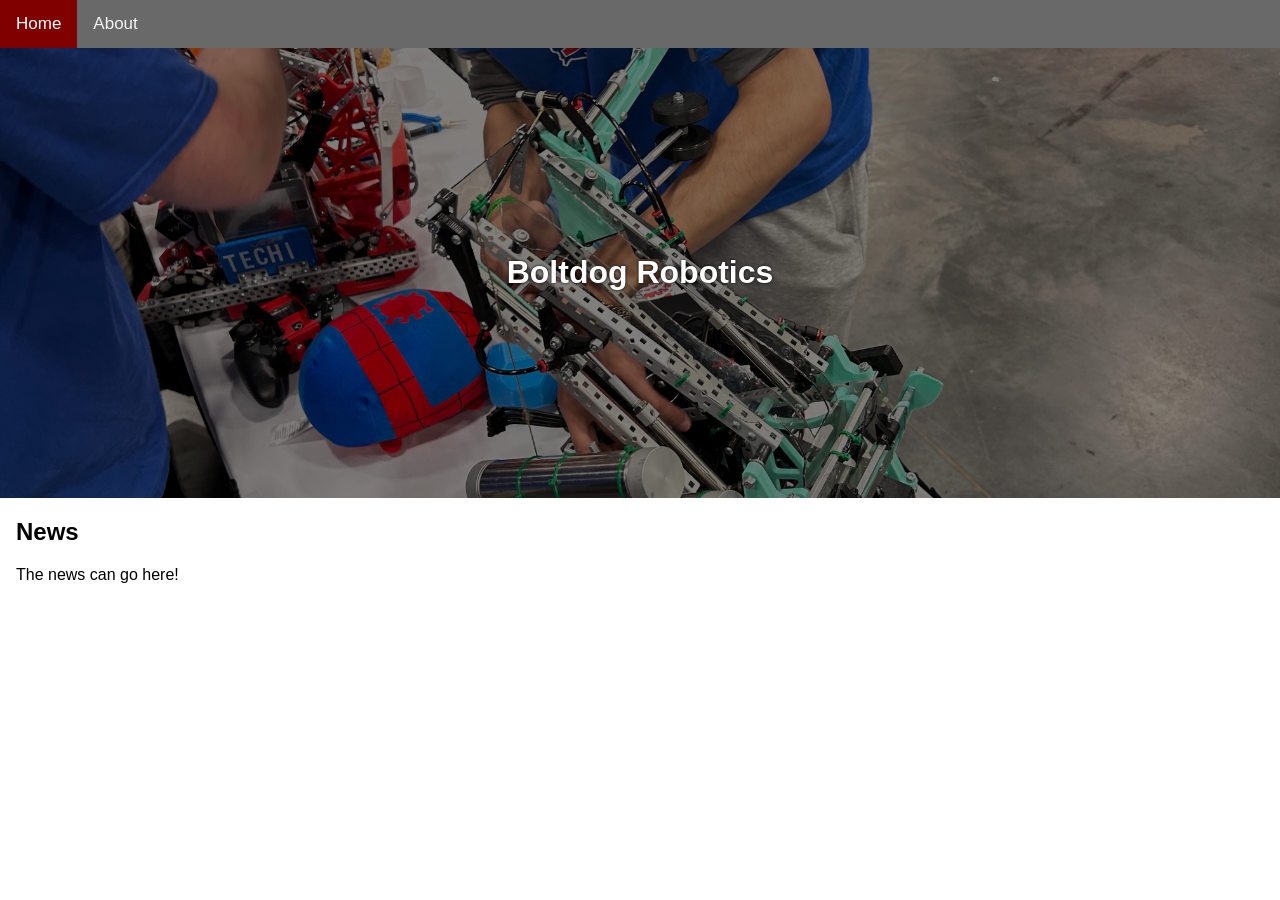
==== index.html @ 28a0e34d "Fixed case and renamed image file." ====
<!DOCTYPE html>
<html>
<head>
	<title>Boltdog Robotics</title>
	<meta name="viewport" content="width=device-width, initial-scale=1">
	<link href="/resources/styles.css" rel="stylesheet" type="text/css">
	<link rel="shortcut icon" type="image/x-icon" href="/favicon.ico">

	<style>
		.banner {
			background-image: linear-gradient(rgba(0,0,0,0.5),rgba(0,0,0,0.5)), url("/resources/img0000.jpg");
		}
	</style>
</head>
<body>
	<div class="topnav">
		<a class="active" href="index.html">Home</a>
		<a href="about.html">About</a>
	</div>

	<div class="banner">
		<div class="banner_text">
			<h1>Boltdog Robotics</h1>
		</div>
	</div>

	<div class="regular">
		<h2>News</h2>
		<p>The news can go here!</p>
	</div>

</body>
</html>
---- resources/styles.css ----
body, html {
	margin: 0;
	font-family: Arial, Helvetica, sans-serif;
    height: 100%;
}

.topnav {
	overflow: hidden;
	background-color: dimgray;
}

	.topnav a {
		float: left;
		color: #f2f2f2;
		text-align: center;
		padding: 14px 16px;
		text-decoration: none;
		transition: 0.2s;
		font-size: 17px;
	}

		.topnav a:hover {
			background-color: gray;
			color: black;
		}

		.topnav a.active {
			background-color: maroon;
			color: white;
		}

.banner {
	height: 50%;
	background-position: center;
	background-repeat: no-repeat;
	background-size: cover;
	background-color: darkgray;
	position: relative;
}

.banner_text {
	text-shadow: 0px 0px 3px rgba(0,0,0);
	text-align: center;
	position: absolute;
	top: 50%;
	left: 50%;
	transform: translate(-50%, -50%);
	color: white;
}

.regular {
	padding-left: 16px;
	padding-right: 16px;
}

.tabbed {
	text-indent: 2em;
	line-height: 0px;
}
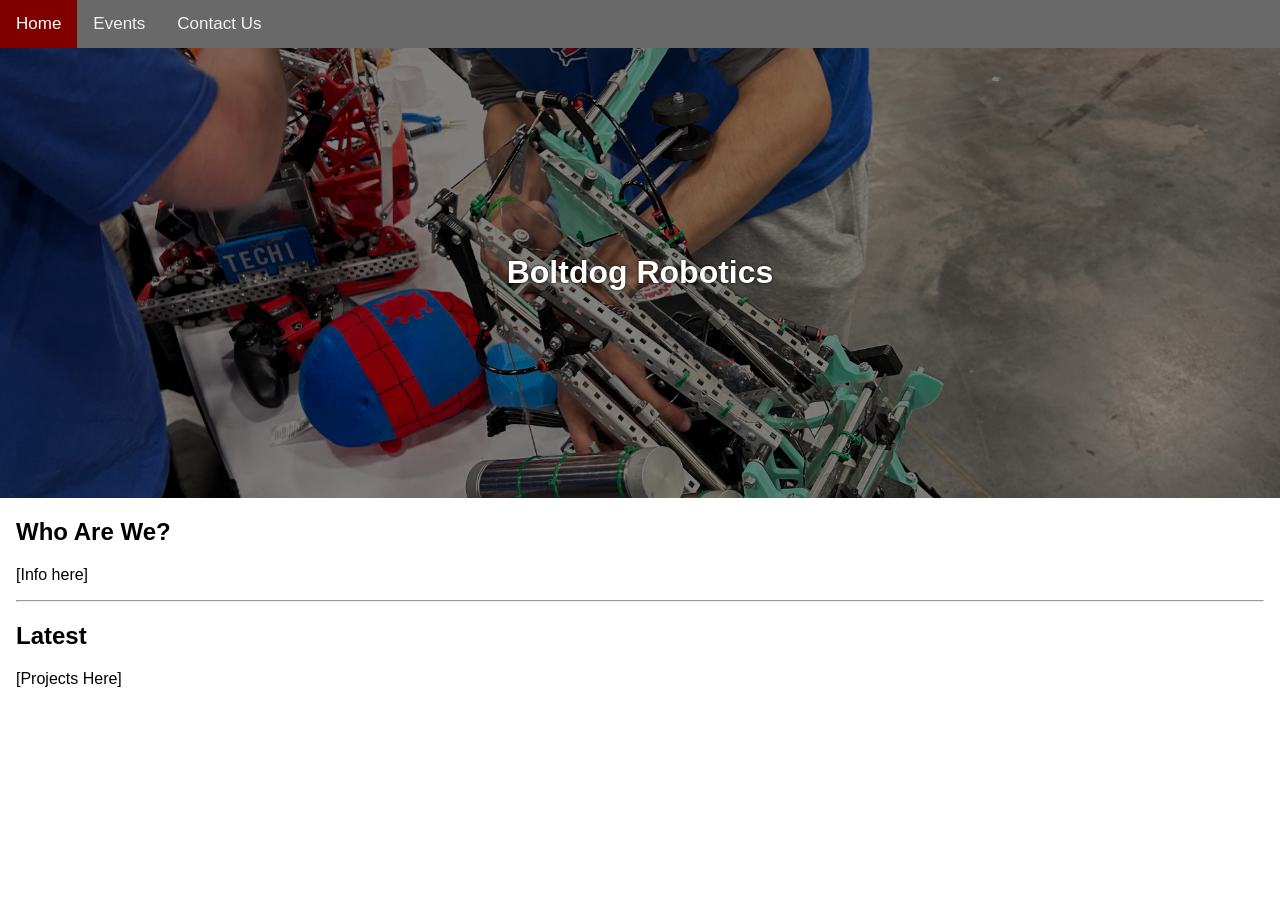
==== commit 03775847: "Moved around pages; added CSS for footer style" ====
--- a/index.html
+++ b/index.html
@@ -15,7 +15,8 @@
 <body>
 	<div class="topnav">
 		<a class="active" href="index.html">Home</a>
-		<a href="about.html">About</a>
+		<a href="events.html">Events</a>
+		<a href="contact.html">Contact Us</a>
 	</div>
 
 	<div class="banner">
@@ -25,8 +26,11 @@
 	</div>
 
 	<div class="regular">
-		<h2>News</h2>
-		<p>The news can go here!</p>
+		<h2>Who Are We?</h2>
+		<p>[Info here]</p>
+		<hr>
+		<h2>Latest</h2>
+		<p>[Projects Here]</p>
 	</div>
 
 </body>
--- a/resources/styles.css
+++ b/resources/styles.css
@@ -2,6 +2,11 @@
 	margin: 0;
 	font-family: Arial, Helvetica, sans-serif;
     height: 100%;
+}
+
+footer {
+	background-color: gray;
+	color: white;
 }
 
 .topnav {
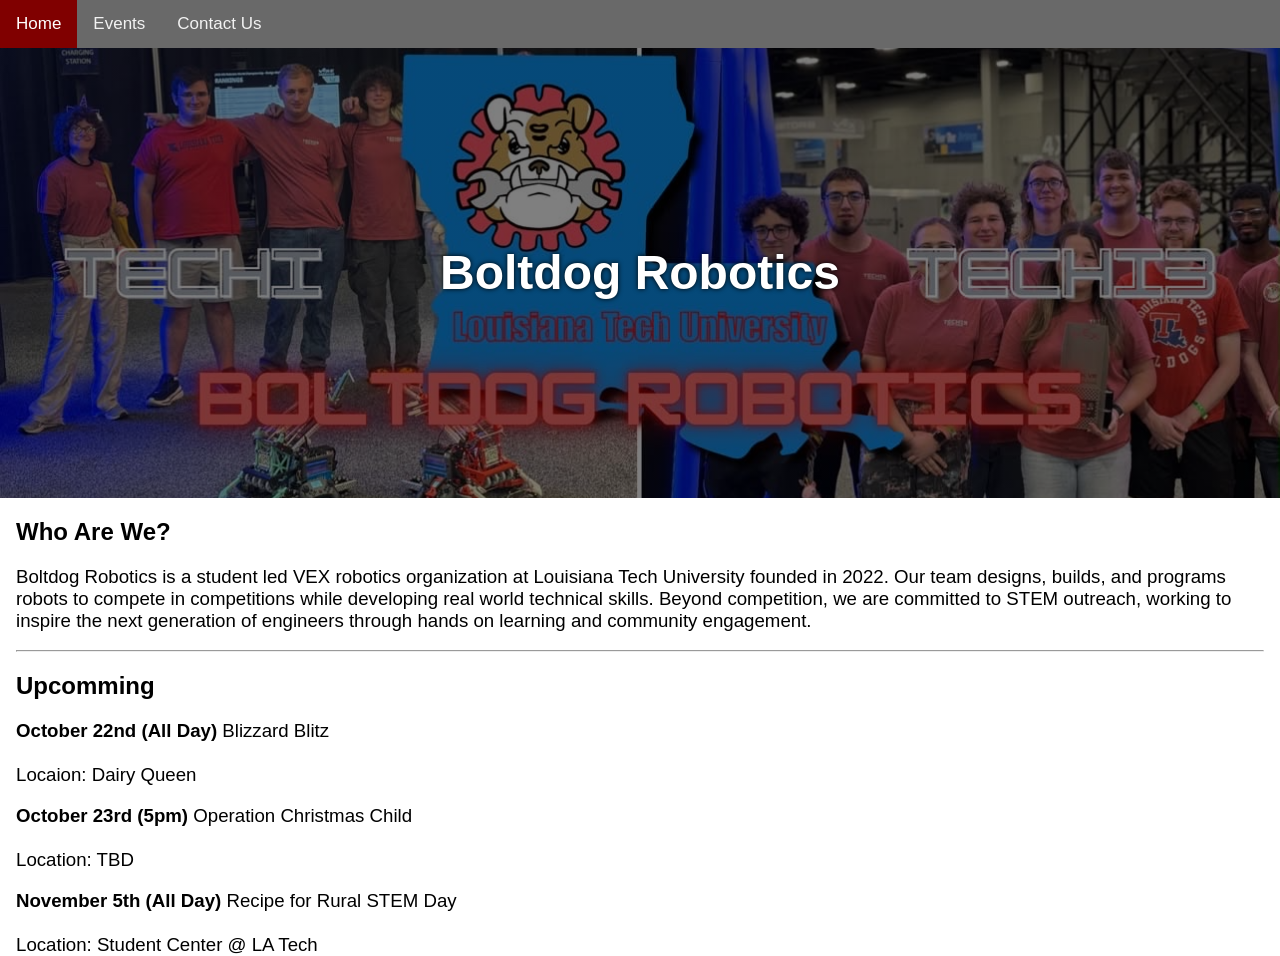
==== commit 7bb4c9e9: "Added upcoming events and images." ====
--- a/index.html
+++ b/index.html
@@ -8,7 +8,7 @@
 
 	<style>
 		.banner {
-			background-image: linear-gradient(rgba(0,0,0,0.5),rgba(0,0,0,0.5)), url("/resources/img0000.jpg");
+			background-image: linear-gradient(rgba(0,0,0,0.5),rgba(0,0,0,0.5)), url("/resources/img0003.png");
 		}
 	</style>
 </head>
@@ -27,10 +27,14 @@
 
 	<div class="regular">
 		<h2>Who Are We?</h2>
-		<p>[Info here]</p>
+		<p>Boltdog Robotics is a student led VEX robotics organization at Louisiana Tech University founded in 2022. 
+			Our team designs, builds, and programs robots to compete in competitions while developing real world technical skills. 
+			Beyond competition, we are committed to STEM outreach, working to inspire the next generation of engineers through hands on learning and community engagement.</p>
 		<hr>
-		<h2>Latest</h2>
-		<p>[Projects Here]</p>
+		<h2>Upcomming</h2>
+		<p><b>October 22nd (All Day)</b>	Blizzard Blitz<br><br>Locaion: Dairy Queen</p>
+		<p><b>October 23rd (5pm)</b>	Operation Christmas Child<br><br>Location: TBD</p>
+		<p><b>November 5th (All Day)</b>	Recipe for Rural STEM Day<br><br>Location: Student Center @ LA Tech</p>
 	</div>
 
 </body>
--- a/resources/styles.css
+++ b/resources/styles.css
@@ -2,6 +2,10 @@
 	margin: 0;
 	font-family: Arial, Helvetica, sans-serif;
     height: 100%;
+}
+
+p {
+	font-size: 14pt;
 }
 
 footer {
@@ -39,18 +43,19 @@
 	background-position: center;
 	background-repeat: no-repeat;
 	background-size: cover;
-	background-color: darkgray;
+	background-color: rgb(82, 106, 185);
 	position: relative;
 }
 
 .banner_text {
-	text-shadow: 0px 0px 3px rgba(0,0,0);
+	text-shadow: 0px 0px 5px rgba(0,0,0);
 	text-align: center;
 	position: absolute;
 	top: 50%;
 	left: 50%;
 	transform: translate(-50%, -50%);
 	color: white;
+	font-size: 150%;
 }
 
 .regular {
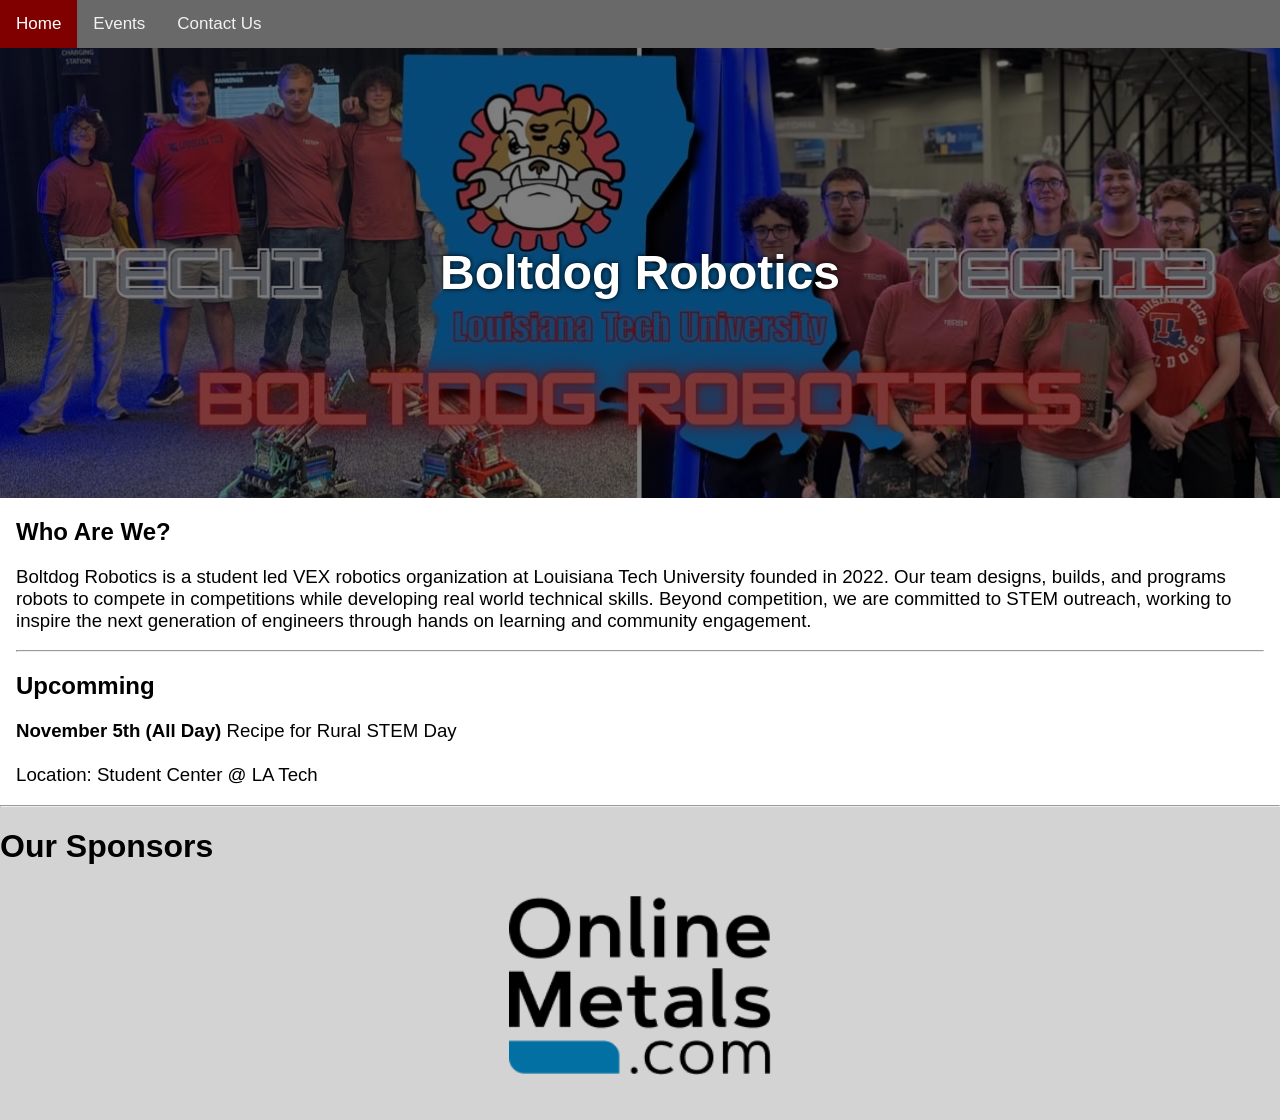
==== commit 2fb471e1: "Added sponsor slideshow and communications information." ====
--- a/index.html
+++ b/index.html
@@ -5,6 +5,7 @@
 	<meta name="viewport" content="width=device-width, initial-scale=1">
 	<link href="/resources/styles.css" rel="stylesheet" type="text/css">
 	<link rel="shortcut icon" type="image/x-icon" href="/favicon.ico">
+	<script src="/resources/javascript.js"></script>
 
 	<style>
 		.banner {
@@ -32,10 +33,20 @@
 			Beyond competition, we are committed to STEM outreach, working to inspire the next generation of engineers through hands on learning and community engagement.</p>
 		<hr>
 		<h2>Upcomming</h2>
-		<p><b>October 22nd (All Day)</b>	Blizzard Blitz<br><br>Locaion: Dairy Queen</p>
-		<p><b>October 23rd (5pm)</b>	Operation Christmas Child<br><br>Location: TBD</p>
 		<p><b>November 5th (All Day)</b>	Recipe for Rural STEM Day<br><br>Location: Student Center @ LA Tech</p>
 	</div>
+		
+	<div class="slideshow_cont" style="height:10%;">
+		<hr>
+		<h1>Our Sponsors</h1>
+	</div>
 
+	<div class="slideshow_cont">
+		<div class="slideshow_img">
+			<a href="https://www.onlinemetals.com/">
+				<img src="/resources/olm.png" style="height:80%;">
+			</a>
+		</div>
+	</div>
 </body>
 </html>
--- a/resources/styles.css
+++ b/resources/styles.css
@@ -67,3 +67,24 @@
 	text-indent: 2em;
 	line-height: 0px;
 }
+
+.slideshow_cont {
+	height: 25%;
+	background-color: lightgray;
+	position: relative;
+	margin: auto;
+}
+
+.slideshow_img {
+	display: none;
+	animation-name: ss_fade;
+	animation-duration: 2s;
+	justify-content: center;
+	height: 100%;
+	width: 100%;
+}
+
+@keyframes ss_fade {
+  from {opacity: .4}
+  to {opacity: 1}
+}
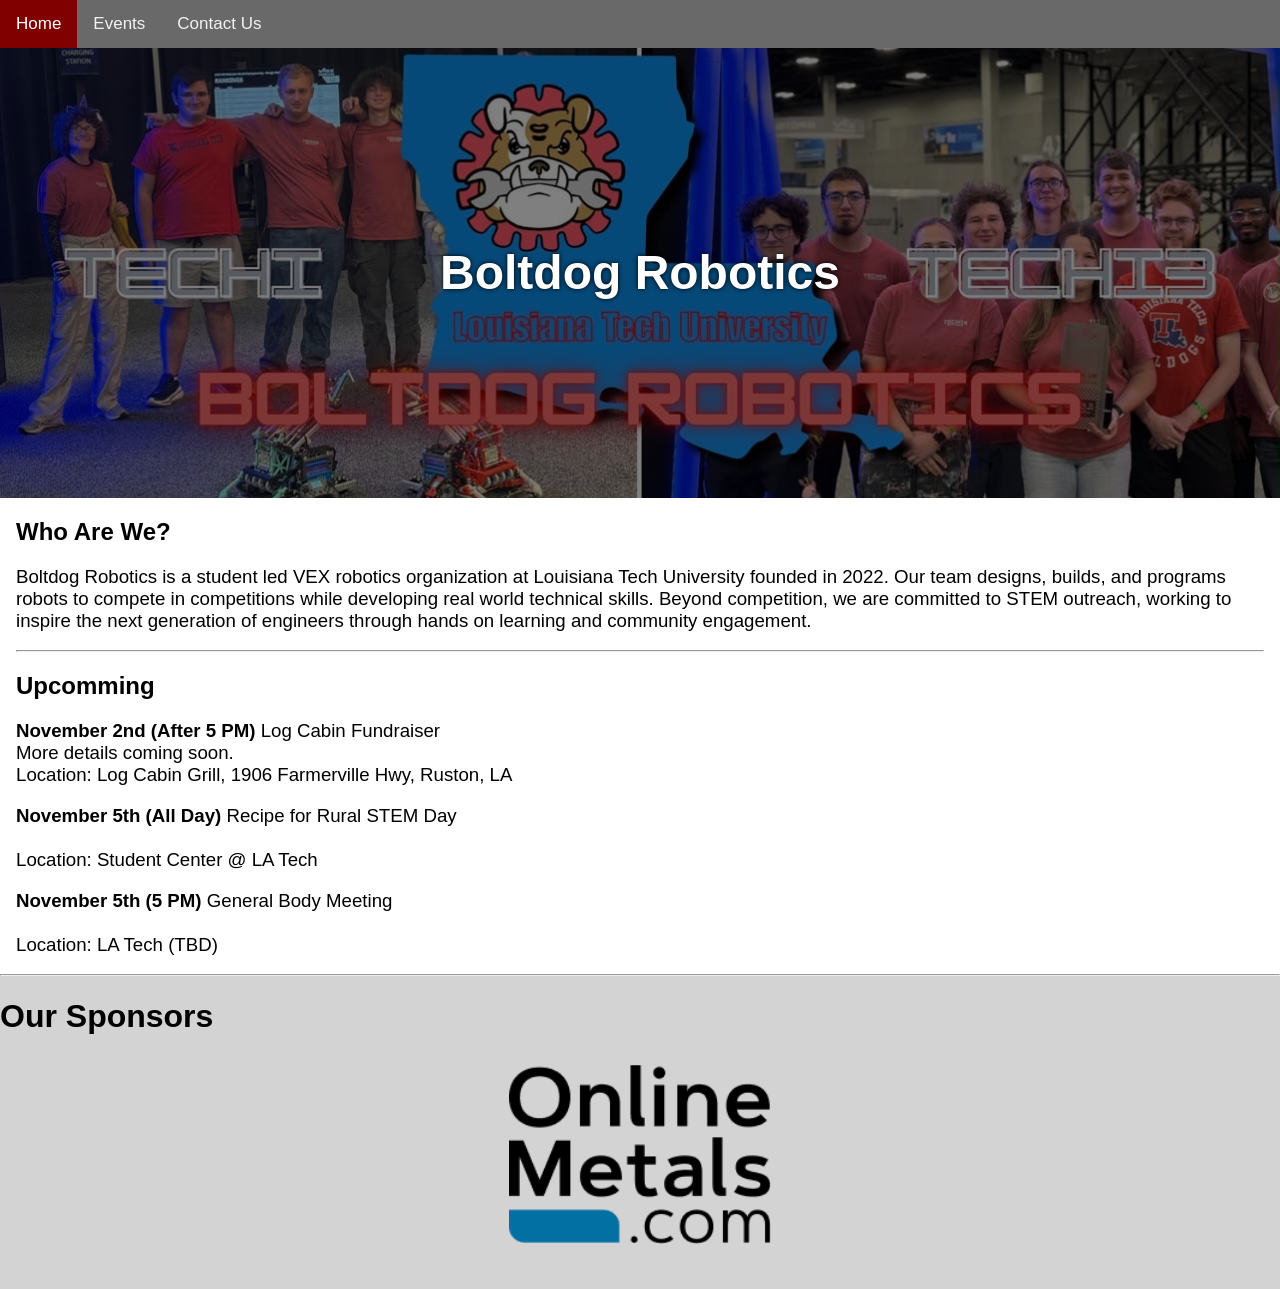
==== commit 6580a18e: "Updated current events." ====
--- a/index.html
+++ b/index.html
@@ -33,7 +33,10 @@
 			Beyond competition, we are committed to STEM outreach, working to inspire the next generation of engineers through hands on learning and community engagement.</p>
 		<hr>
 		<h2>Upcomming</h2>
+		<p><b>November 2nd (After 5 PM)</b>	Log Cabin Fundraiser<br>More details coming soon.<br>Location: Log Cabin Grill, 1906 Farmerville Hwy, Ruston, LA</p>
 		<p><b>November 5th (All Day)</b>	Recipe for Rural STEM Day<br><br>Location: Student Center @ LA Tech</p>
+		<p><b>November 5th (5 PM)</b>	General Body Meeting<br><br>Location: LA Tech (TBD)</p>
+	
 	</div>
 		
 	<div class="slideshow_cont" style="height:10%;">
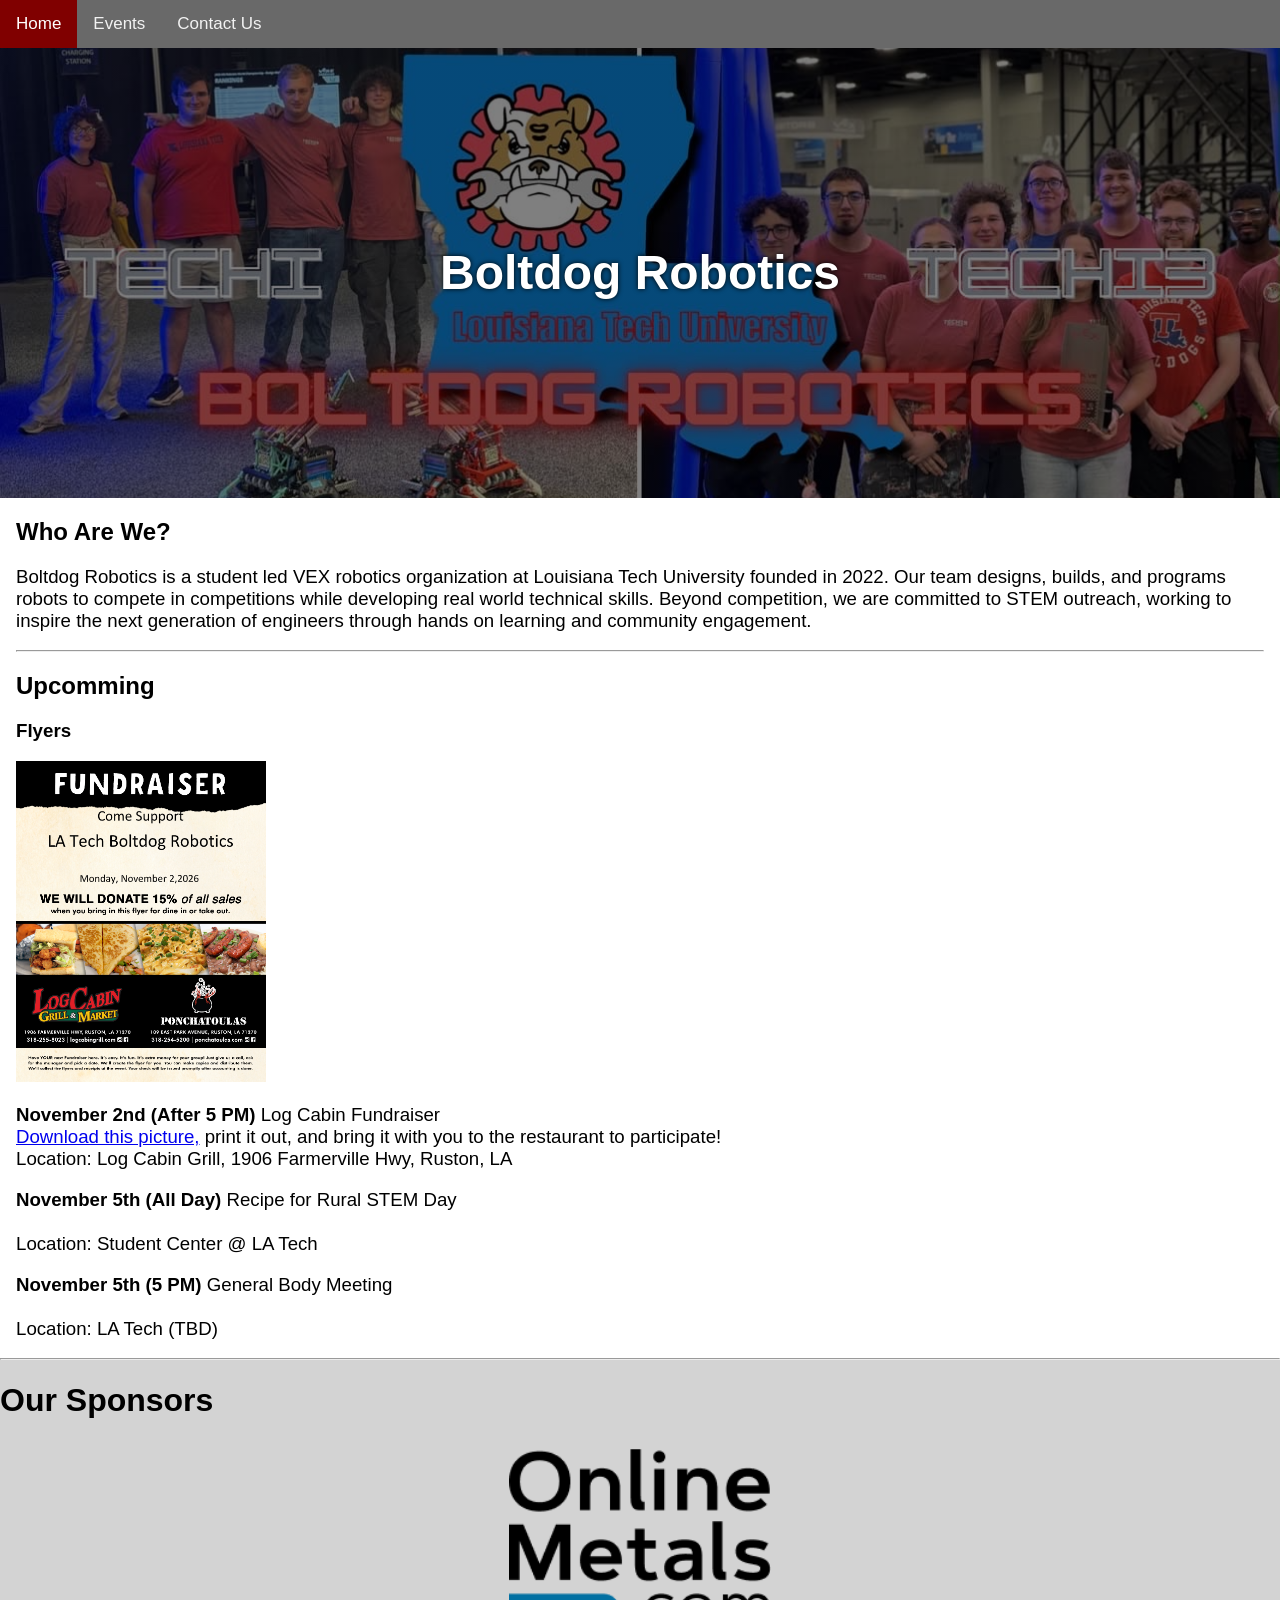
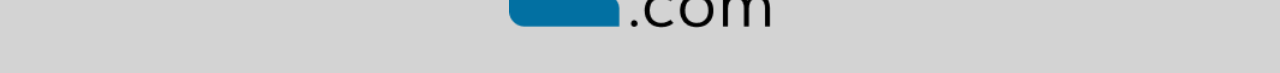
==== commit d1bbb009: "Added flyer for upcoming fundraiser." ====
--- a/index.html
+++ b/index.html
@@ -33,7 +33,13 @@
 			Beyond competition, we are committed to STEM outreach, working to inspire the next generation of engineers through hands on learning and community engagement.</p>
 		<hr>
 		<h2>Upcomming</h2>
-		<p><b>November 2nd (After 5 PM)</b>	Log Cabin Fundraiser<br>More details coming soon.<br>Location: Log Cabin Grill, 1906 Farmerville Hwy, Ruston, LA</p>
+		<h3>Flyers</h3>
+		<img src="/resources/logcabin.png" alt="Log Cabin Fundraiser Flyer" style="width:20%">
+		<p><b>November 2nd (After 5 PM)</b>	Log Cabin Fundraiser
+			<br>
+				<a href="/resources/logcabin.png" download>Download this picture,</a> print it out, and bring it with you to the restaurant to participate!
+			<br>Location: Log Cabin Grill, 1906 Farmerville Hwy, Ruston, LA
+		</p>
 		<p><b>November 5th (All Day)</b>	Recipe for Rural STEM Day<br><br>Location: Student Center @ LA Tech</p>
 		<p><b>November 5th (5 PM)</b>	General Body Meeting<br><br>Location: LA Tech (TBD)</p>
 	
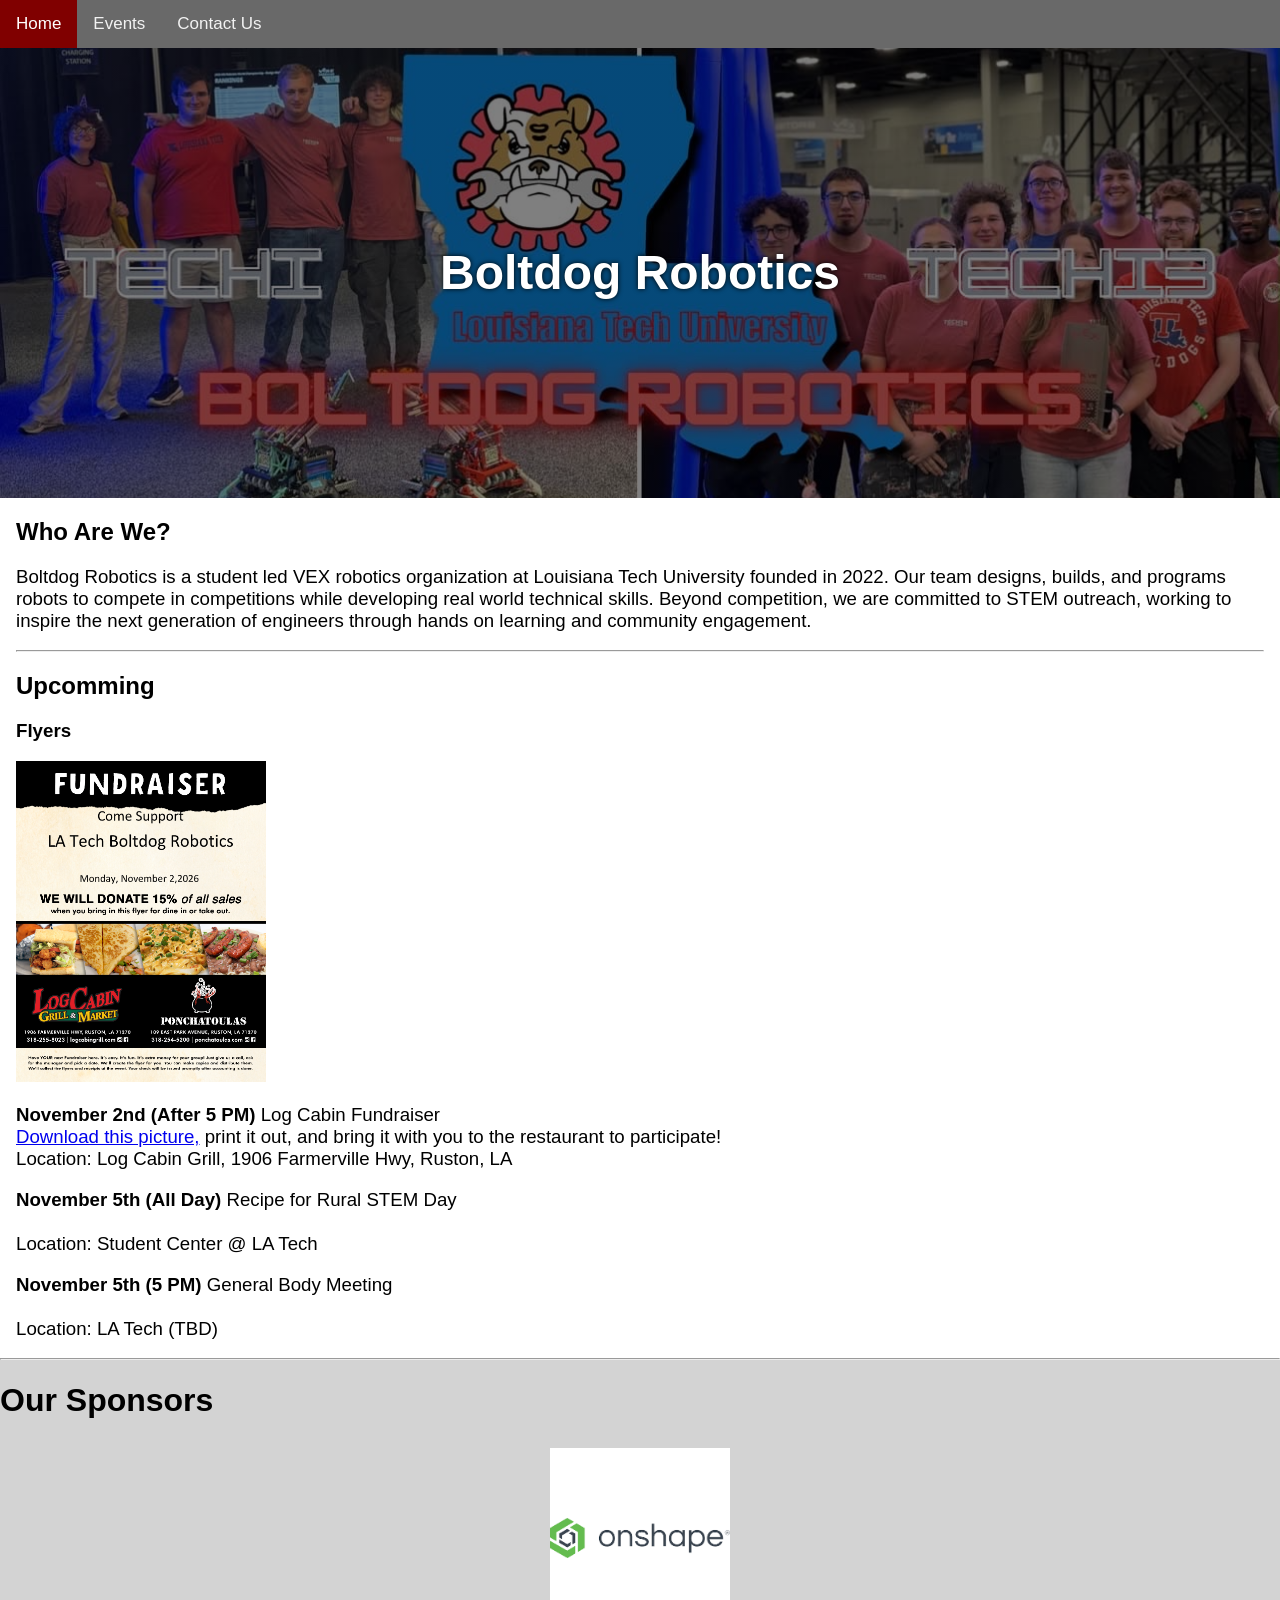
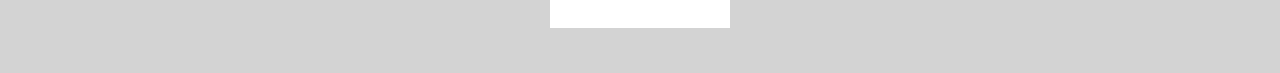
==== commit f8c54d42: "Added sponsors folder; added three more sponsors; fixed sponsor rendering as it was not displaying p" ====
--- a/index.html
+++ b/index.html
@@ -51,10 +51,21 @@
 	</div>
 
 	<div class="slideshow_cont">
+		<a href="https://www.onshape.com/en/">
+			<div class="slideshow_img">
+				<img src="/resources/sponsors/onshape.png" style="height:80%;">
+			</div>
+		</a>
+		<a href="https://www.onlinemetals.com/">
+			<div class="slideshow_img">
+				<img src="/resources/sponsors/olm.png" style="height:80%;">
+			</div>
+		</a>
 		<div class="slideshow_img">
-			<a href="https://www.onlinemetals.com/">
-				<img src="/resources/olm.png" style="height:80%;">
-			</a>
+			<img src="/resources/sponsors/dadcad.png" style="height:80%;">
+		</div>
+		<div class="slideshow_img">
+			<img src="/resources/sponsors/blades.png" style="height:80%;">
 		</div>
 	</div>
 </body>
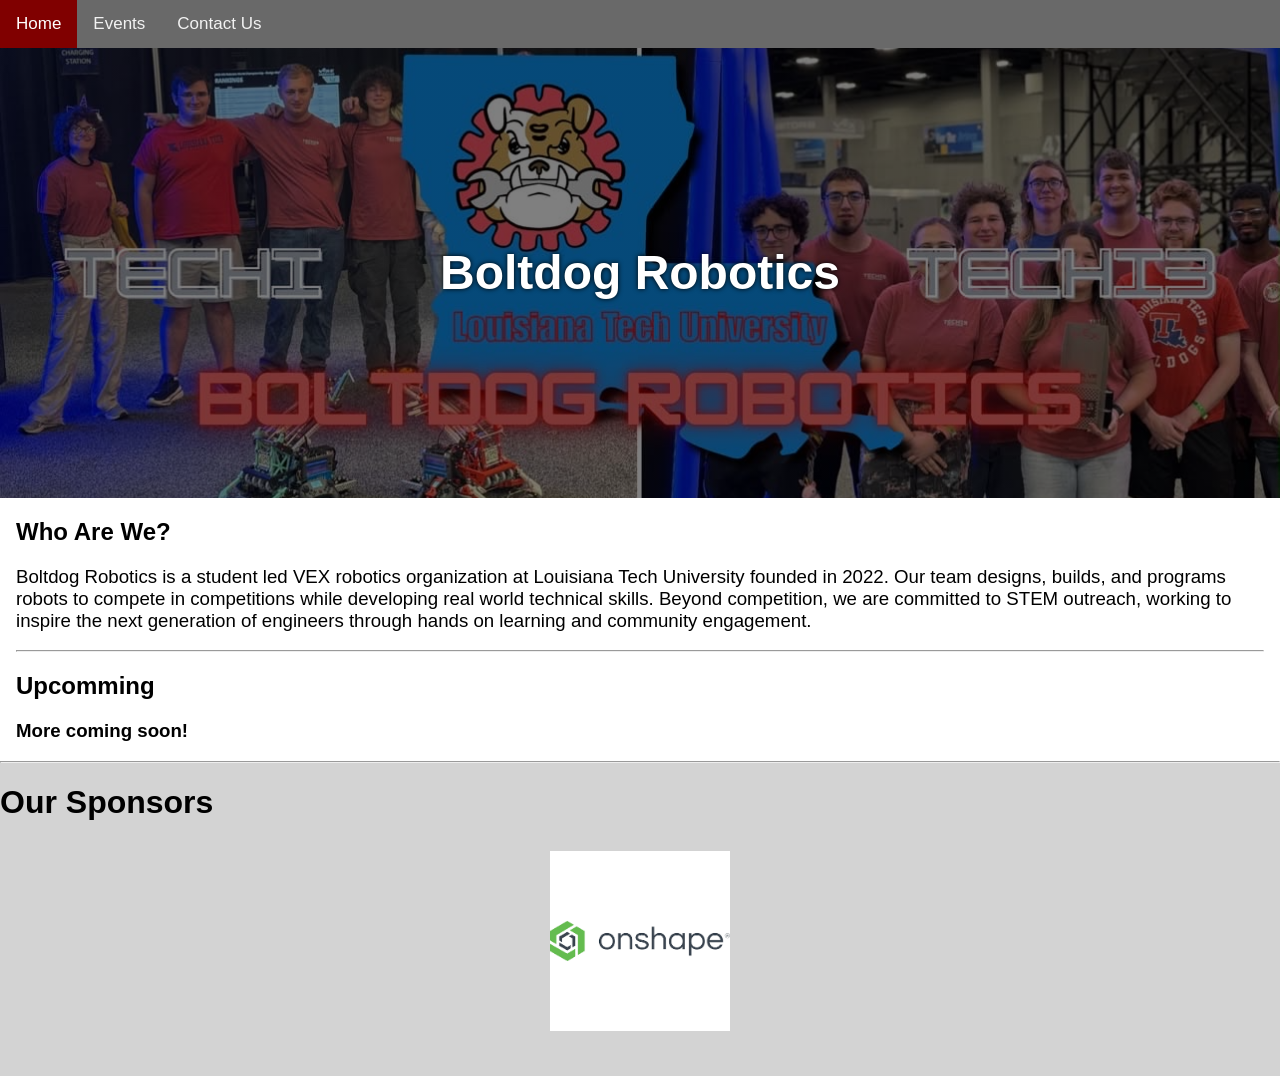
==== commit a5b866e4: "Changed President contact and Upcoming Events data." ====
--- a/index.html
+++ b/index.html
@@ -33,7 +33,8 @@
 			Beyond competition, we are committed to STEM outreach, working to inspire the next generation of engineers through hands on learning and community engagement.</p>
 		<hr>
 		<h2>Upcomming</h2>
-		<h3>Flyers</h3>
+		<p><b>More coming soon!</b></p>
+		<!--<h3>Flyers</h3>
 		<img src="/resources/logcabin.png" alt="Log Cabin Fundraiser Flyer" style="width:20%">
 		<p><b>November 2nd (After 5 PM)</b>	Log Cabin Fundraiser
 			<br>
@@ -42,7 +43,7 @@
 		</p>
 		<p><b>November 5th (All Day)</b>	Recipe for Rural STEM Day<br><br>Location: Student Center @ LA Tech</p>
 		<p><b>November 5th (5 PM)</b>	General Body Meeting<br><br>Location: LA Tech (TBD)</p>
-	
+	-->
 	</div>
 		
 	<div class="slideshow_cont" style="height:10%;">
